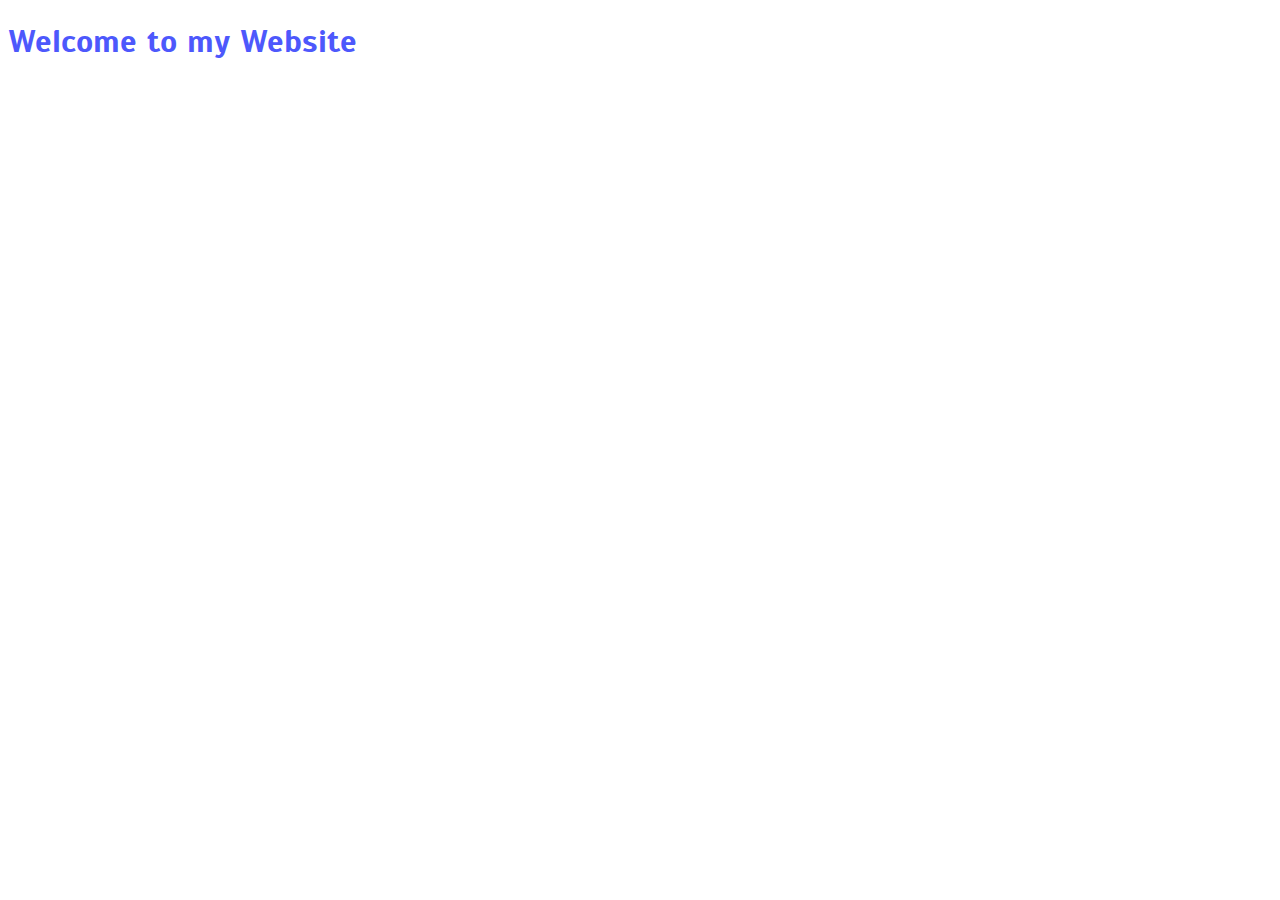
==== about.html @ 2d1b35fd "added 4 pages and style sheet" ====
<!DOCTYPE html>
<html lang="en" dir="ltr">
    <head>
        <meta charset="utf-8">
        <meta name="viewport" content="width=device-width, initial-scale=1.0">

        <link rel="stylesheet" href="https://stackpath.bootstrapcdn.com/bootstrap/4.1.0/css/bootstrap.min.css" integrity="sha384-9gVQ4dYFwwWSjIDZnLEWnxCjeSWFphJiwGPXr1jddIhOegiu1FwO5qRGvFXOdJZ4" crossorigin="anonymous">
        <link rel="stylesheet" href="style.css">
        <link rel="stylesheet" href="https://fonts.googleapis.com/css?family=Palanquin+Dark|Rambla:700|Scada:700">

        <title>About: Frontend and Backend Website Developer</title>
    </head>
    <body>
        <h1>Welcome to my Website</h1>
    </body>
</html>
---- style.css ----
/* A075FF */
h1 {
  color: #4D58FC;
  font-family: "Scada", sans-serif; }

.topnav {
  overflow: hidden;
  background-color: #EFE9F4; }
  .topnav a {
    float: left;
    display: block;
    color: #4D58FC;
    text-align: center;
    padding: 14px 16px;
    text-decoration: none;
    font-size: 17px; }

/*# sourceMappingURL=style.css.map */
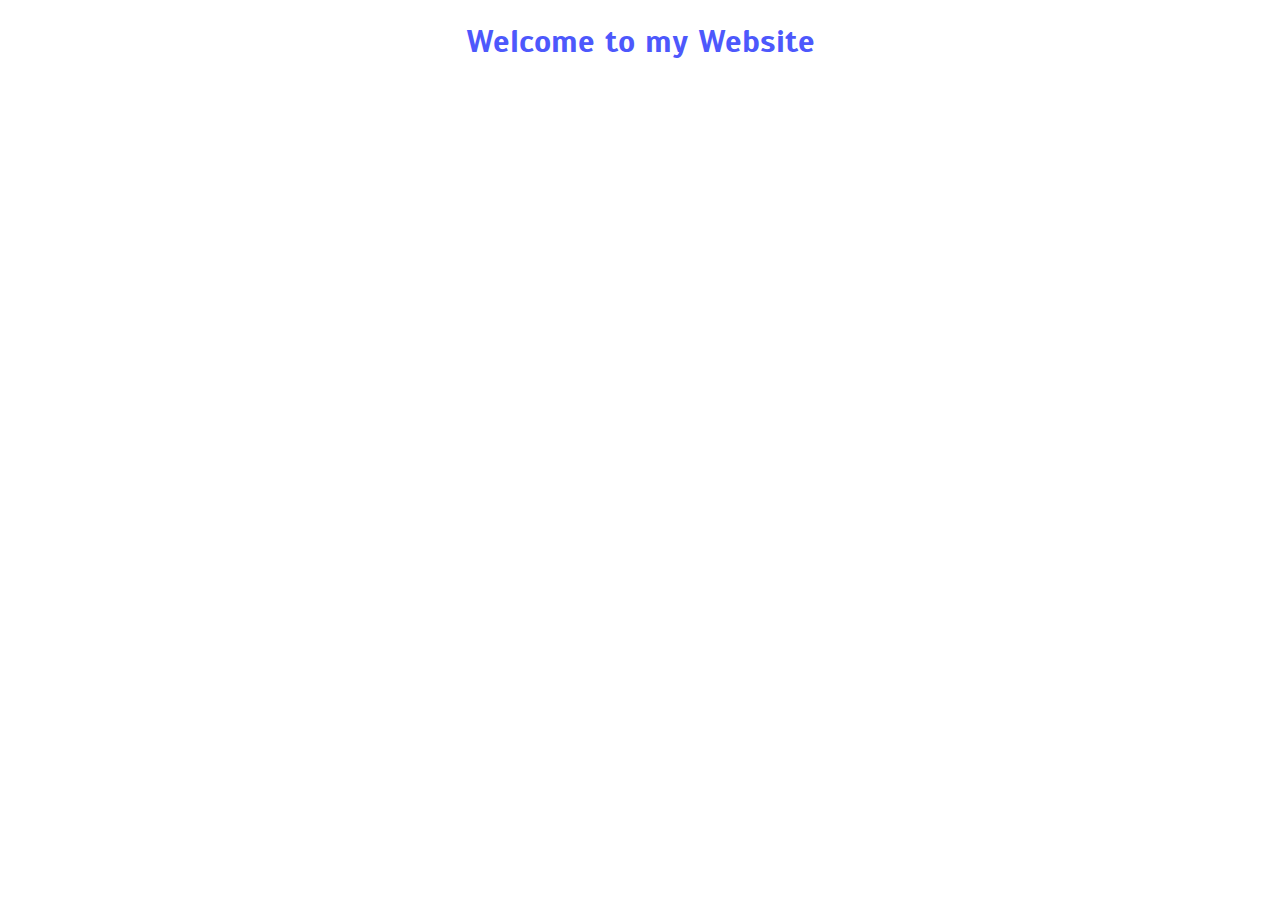
==== commit 7c1a0e04: "created navbar" ====
--- a/about.html
+++ b/about.html
@@ -4,8 +4,8 @@
         <meta charset="utf-8">
         <meta name="viewport" content="width=device-width, initial-scale=1.0">
 
+        <link rel="stylesheet" href="style.css">
         <link rel="stylesheet" href="https://stackpath.bootstrapcdn.com/bootstrap/4.1.0/css/bootstrap.min.css" integrity="sha384-9gVQ4dYFwwWSjIDZnLEWnxCjeSWFphJiwGPXr1jddIhOegiu1FwO5qRGvFXOdJZ4" crossorigin="anonymous">
-        <link rel="stylesheet" href="style.css">
         <link rel="stylesheet" href="https://fonts.googleapis.com/css?family=Palanquin+Dark|Rambla:700|Scada:700">
 
         <title>About: Frontend and Backend Website Developer</title>
--- a/style.css
+++ b/style.css
@@ -1,18 +1,23 @@
 /* A075FF */
 h1 {
   color: #4D58FC;
-  font-family: "Scada", sans-serif; }
+  font-family: "Scada", sans-serif;
+  text-align: center; }
 
 .topnav {
   overflow: hidden;
-  background-color: #EFE9F4; }
+  background-color: #4D58FC;
+  text-align: center; }
   .topnav a {
-    float: left;
-    display: block;
-    color: #4D58FC;
+    margin: auto;
+    display: inline-block;
+    color: white;
     text-align: center;
     padding: 14px 16px;
     text-decoration: none;
     font-size: 17px; }
 
+.b-wrap {
+  padding: 20px 0 20px 0; }
+
 /*# sourceMappingURL=style.css.map */
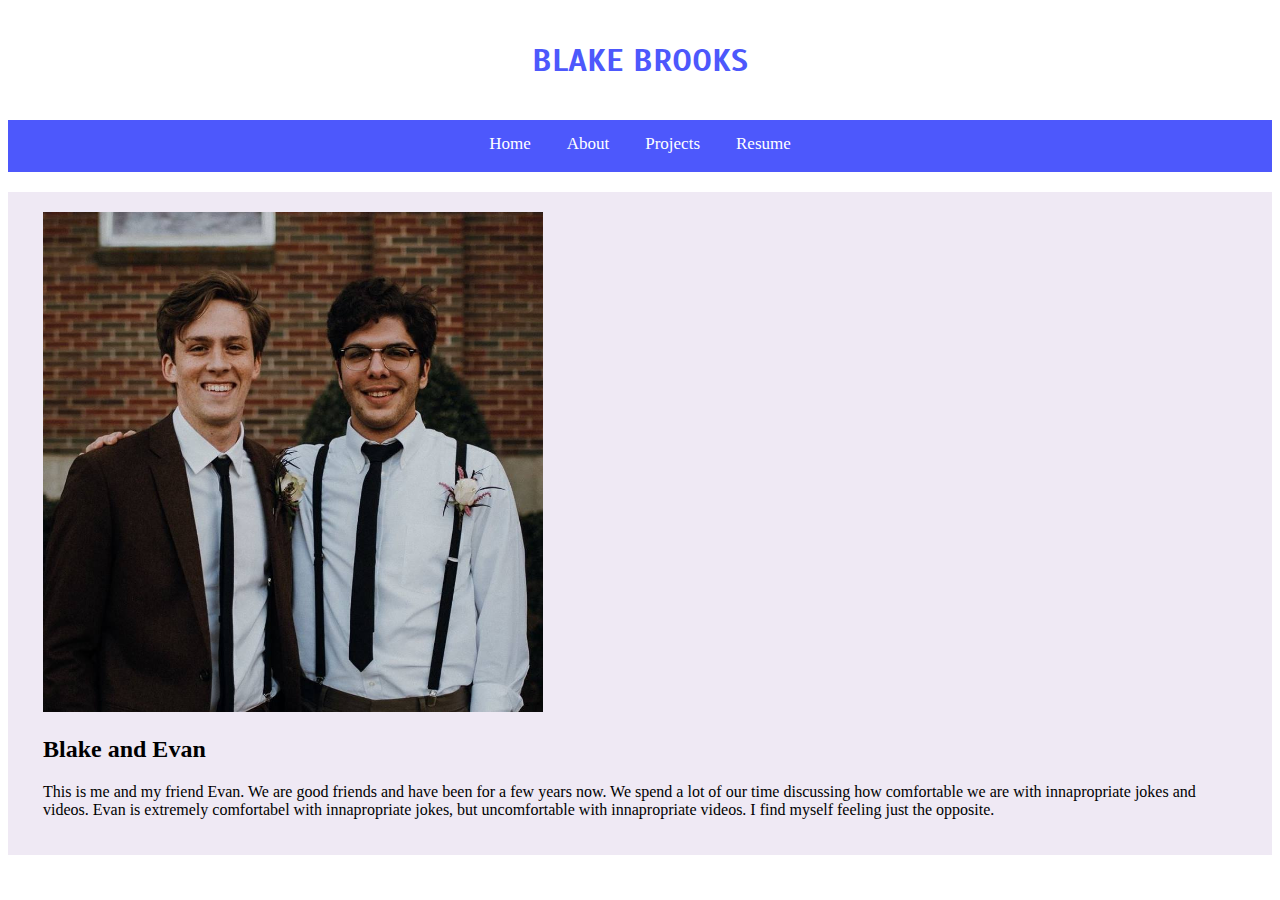
==== commit 9258b8c6: "Final touches to project0" ====
--- a/about.html
+++ b/about.html
@@ -4,13 +4,40 @@
         <meta charset="utf-8">
         <meta name="viewport" content="width=device-width, initial-scale=1.0">
 
-        <link rel="stylesheet" href="style.css">
         <link rel="stylesheet" href="https://stackpath.bootstrapcdn.com/bootstrap/4.1.0/css/bootstrap.min.css" integrity="sha384-9gVQ4dYFwwWSjIDZnLEWnxCjeSWFphJiwGPXr1jddIhOegiu1FwO5qRGvFXOdJZ4" crossorigin="anonymous">
         <link rel="stylesheet" href="https://fonts.googleapis.com/css?family=Palanquin+Dark|Rambla:700|Scada:700">
+        <link rel="stylesheet" href="style.css">
 
         <title>About: Frontend and Backend Website Developer</title>
     </head>
     <body>
-        <h1>Welcome to my Website</h1>
+        <!-- Header Begin -->
+        <div class="b-wrap">
+            <h1>BLAKE BROOKS</h1>
+        </div>
+        <div class="topnav">
+            <a class="col-lg-1 col-md-2 col-sm-2 col-xs-12" href="index.html">Home</a>
+            <a class="col-lg-1 col-md-2 col-sm-2 col-xs-12" href="about.html">About</a>
+            <a class="col-lg-1 col-md-2 col-sm-2 col-xs-12" href="projects.html">Projects</a>
+            <a class="col-lg-1 col-md-2 col-sm-2 col-xs-12" href="resume.html">Resume</a>
+        </div>
+        <!-- Header End -->
+
+        <div class="container">
+            <div class="jumbotron b-wrap">
+                <div class="bj-wrap">
+                    <div class="row">
+                        <img class="col-lg-6 sm-pic" src="static/blake_and_evan.jpg" alt="Blake and Evan">
+                        <div class="col-lg-6">
+                            <h2>Blake and Evan</h2>
+                            <p>This is me and my friend Evan. We are good friends and have been for a few years now.
+                            We spend a lot of our time discussing how comfortable we are with innapropriate jokes and videos.
+                            Evan is extremely comfortabel with innapropriate jokes, but uncomfortable with innapropriate videos.
+                            I find myself feeling just the opposite.</p>
+                        </div>
+                    </div>
+                </div>
+            </div>
+        </div>
     </body>
 </html>
--- a/style.css
+++ b/style.css
@@ -2,12 +2,29 @@
 h1 {
   color: #4D58FC;
   font-family: "Scada", sans-serif;
-  text-align: center; }
+  text-align: center;
+  margin: 0 10px 0 10px; }
+
+h2 p {
+  color: #2A324B; }
+
+img {
+  overflow: hidden;
+  max-width: 100%;
+  max-height: 100%; }
+
+table {
+  width: 100%; }
+
+th {
+  background-color: #EFE9F4;
+  color: #4D58FC; }
 
 .topnav {
   overflow: hidden;
   background-color: #4D58FC;
-  text-align: center; }
+  text-align: center;
+  overflow: hidden; }
   .topnav a {
     margin: auto;
     display: inline-block;
@@ -15,9 +32,57 @@
     text-align: center;
     padding: 14px 16px;
     text-decoration: none;
-    font-size: 17px; }
+    font-size: 17px;
+    border-bottom: 4px solid transparent; }
+    .topnav a:hover {
+      color: #F7C59F;
+      border-bottom: 4px solid #F7C59F; }
 
 .b-wrap {
-  padding: 20px 0 20px 0; }
+  margin: 20px auto 20px auto;
+  padding: 20px 0 20px 0;
+  overflow: auto; }
+
+.bj-wrap {
+  padding: 0 35px 0 35px; }
+
+.lg-pic {
+  margin: auto;
+  width: 100vw; }
+
+.sm-pic {
+  max-height: 500px;
+  height: 50%; }
+
+.jumbotron {
+  background-color: #EFE9F4; }
+
+#projects-header {
+  text-align: center;
+  font-size: 5vw;
+  color: #2A324B; }
+
+.project-list {
+  margin: auto; }
+
+@media only screen and (max-width: 580) {
+  .topnav {
+    overflow: hidden;
+    background-color: #4D58FC;
+    text-align: center;
+    overflow: hidden;
+    background-color: #59C3C3 !important; }
+    .topnav a {
+      margin: auto;
+      display: inline-block;
+      color: white;
+      text-align: center;
+      padding: 14px 16px;
+      text-decoration: none;
+      font-size: 17px;
+      border-bottom: 4px solid transparent; }
+      .topnav a:hover {
+        color: #F7C59F;
+        border-bottom: 4px solid #F7C59F; } }
 
 /*# sourceMappingURL=style.css.map */
